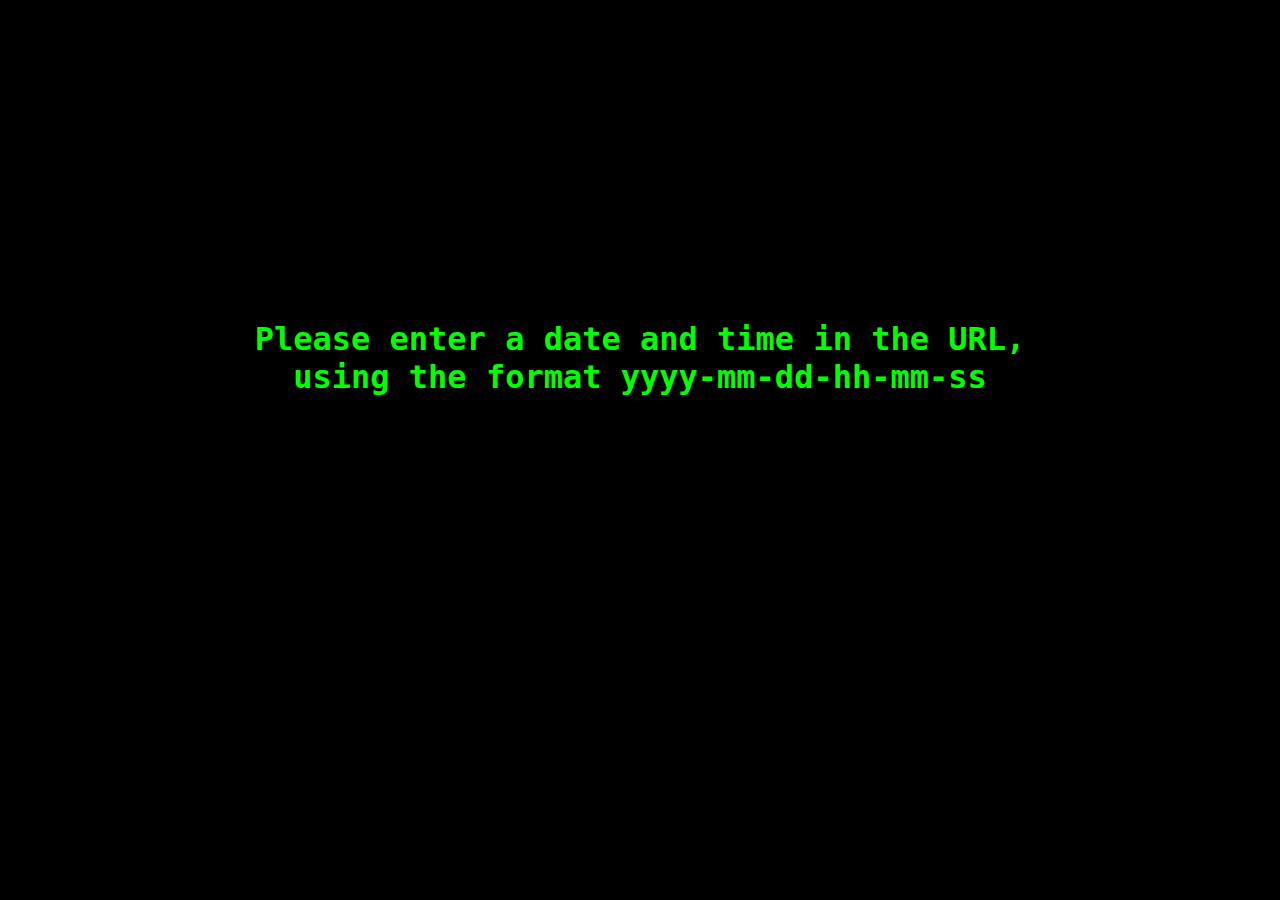
==== index.html @ 54e426e3 "initial check in" ====
<html>
<head>
<title>Countdown</title>
<style type="text/css">
body{
	margin: auto;
	background-color: black;
}
#clock{
	display: block;
	text-align: center;
	padding: 25% 0 0 0;
	font-family:monospace;
	color: lime;
	font-size: 24pt;
	width: 800px;
	margin: 0 auto;
}
</style>
</head>
<body >
<h1 id="clock"></h1>
</body>

<script>
var customEvent = "D-Day in ";

var error = 0;
var errorString = "";
var URLdateTime = document.URL.split('#');
if(!URLdateTime[1]){
	errorString = 'Please enter a date and time in the URL, using the format yyyy-mm-dd-hh-mm-ss';
		error = 1;
} else {
	var dateTimeArray = URLdateTime[1].split('-');
	if(!dateTimeArray[0] || !dateTimeArray[1] || !dateTimeArray[2] || !dateTimeArray[3] || !dateTimeArray[4] || !dateTimeArray[5]){
		errorString = 'Please enter a valid date and time in the URL, using the format yyyy-mm-dd-hh-mm-ss';
		error = 1;
	} else {
		var endDateYear = dateTimeArray[0];
		var endDateMonth = parseInt(dateTimeArray[1]) - 1;
		var endDateDay = dateTimeArray[2];
		var endDateHour = dateTimeArray[3];
		var endDateMin = dateTimeArray[4];
		var endDateSec = dateTimeArray[5];
	}
}
var endDate = new Date(endDateYear,endDateMonth,endDateDay,endDateHour,endDateMin,endDateSec);

var setTimeRemaining = function(){
	var htmlString = "";
	var titleString = "";
	var date = new Date();
	var timeleft = endDate - date;
	var cumTime = 0;
	var daysLeft = formatDigits(Math.floor((timeleft - cumTime)/ (24 * 3600000)), 2);
	cumTime += daysLeft * 24 * 3600000;
	var hoursLeft = formatDigits(Math.floor((timeleft - cumTime)/ 3600000), 2);
	cumTime += hoursLeft * 3600000;
	var minsLeft = formatDigits(Math.floor((timeleft - cumTime)/ 60000), 2);
	cumTime += minsLeft * 60000;
	var secondsLeft = formatDigits(Math.floor((timeleft - cumTime)/ 1000),2);
	cumTime += secondsLeft * 1000;
	var milisecondsLeft = formatDigits(Math.floor(timeleft - cumTime), 3);

	if(error == 1){
		htmlString = errorString;
	} else {
		if(daysLeft != 0){
			htmlString = customEvent + daysLeft + " days, and " + hoursLeft + ':' + minsLeft + ':' + secondsLeft + ':' + milisecondsLeft;
			titleString = customEvent + daysLeft + " days, " + hoursLeft + ':' + minsLeft + ':' + secondsLeft;
		} else {
			htmlString = customEvent + hoursLeft + ':' + minsLeft + ':' + secondsLeft + ':' + milisecondsLeft;
			titleString = customEvent + hoursLeft + ':' + minsLeft + ':' + secondsLeft;
		}
		document.title = titleString;
	}
	document.getElementById('clock').innerHTML = htmlString;
	if(error == 0){
		setTimeout("setTimeRemaining()", 1);
	}
}

var formatDigits = function(number, digits){
	var num = number + "";
	while (num.length < digits) {
		num = "0" + num;
	}
	return num;
}

setTimeout("setTimeRemaining()", 1);
</script>
</html>
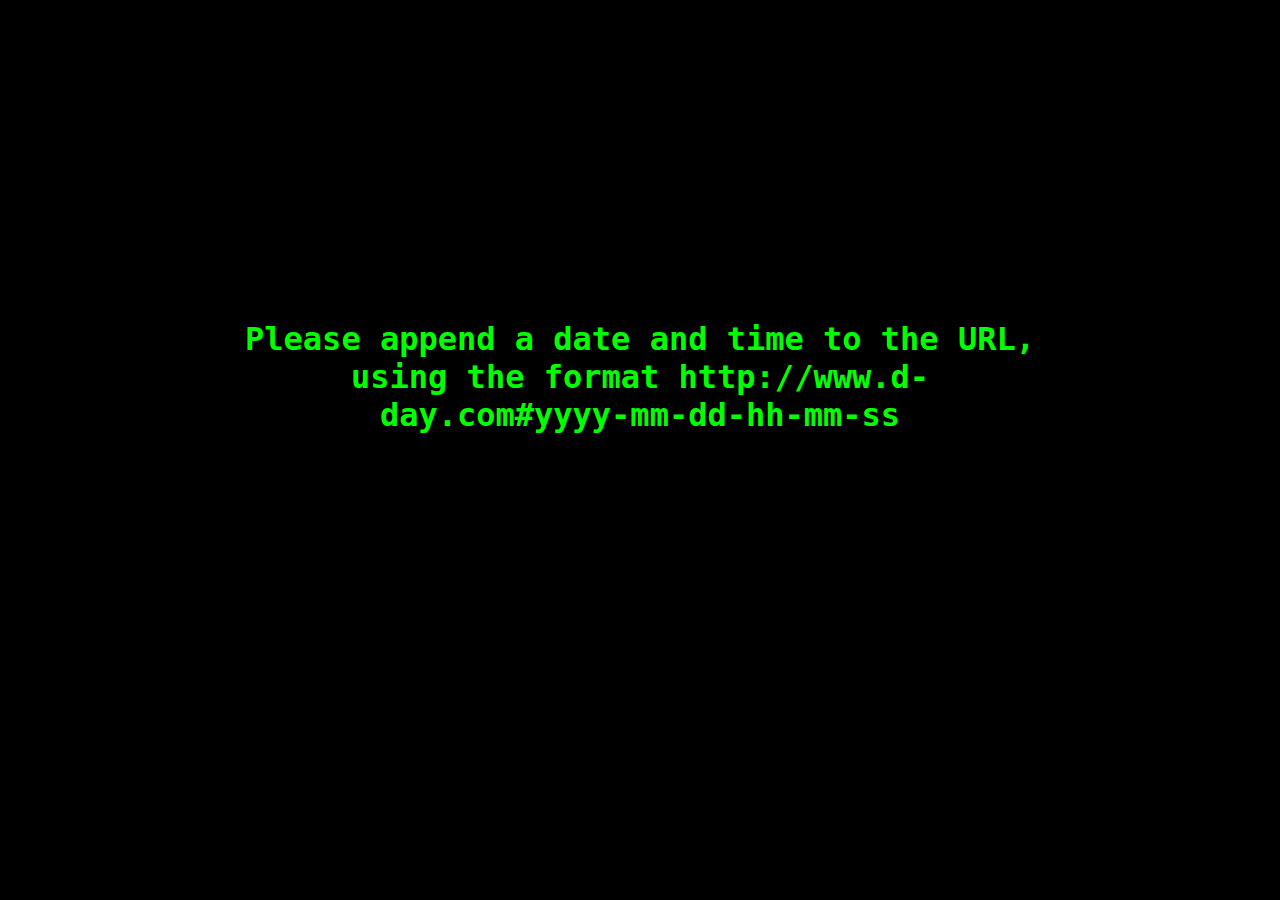
==== commit e0be6d4b: "new default title better error messages" ====
--- a/index.html
+++ b/index.html
@@ -1,6 +1,6 @@
 <html>
 <head>
-<title>Countdown</title>
+<title>D-Day.in, your personal countdown timer</title>
 <style type="text/css">
 body{
 	margin: auto;
@@ -29,12 +29,12 @@
 var errorString = "";
 var URLdateTime = document.URL.split('#');
 if(!URLdateTime[1]){
-	errorString = 'Please enter a date and time in the URL, using the format yyyy-mm-dd-hh-mm-ss';
+	errorString = 'Please append a date and time to the URL, using the format http://www.d-day.com#yyyy-mm-dd-hh-mm-ss';
 		error = 1;
 } else {
 	var dateTimeArray = URLdateTime[1].split('-');
 	if(!dateTimeArray[0] || !dateTimeArray[1] || !dateTimeArray[2] || !dateTimeArray[3] || !dateTimeArray[4] || !dateTimeArray[5]){
-		errorString = 'Please enter a valid date and time in the URL, using the format yyyy-mm-dd-hh-mm-ss';
+		errorString = 'This date is not valid. Please append a date and time to the URL, using the format http://www.d-day.com#yyyy-mm-dd-hh-mm-ss';
 		error = 1;
 	} else {
 		var endDateYear = dateTimeArray[0];
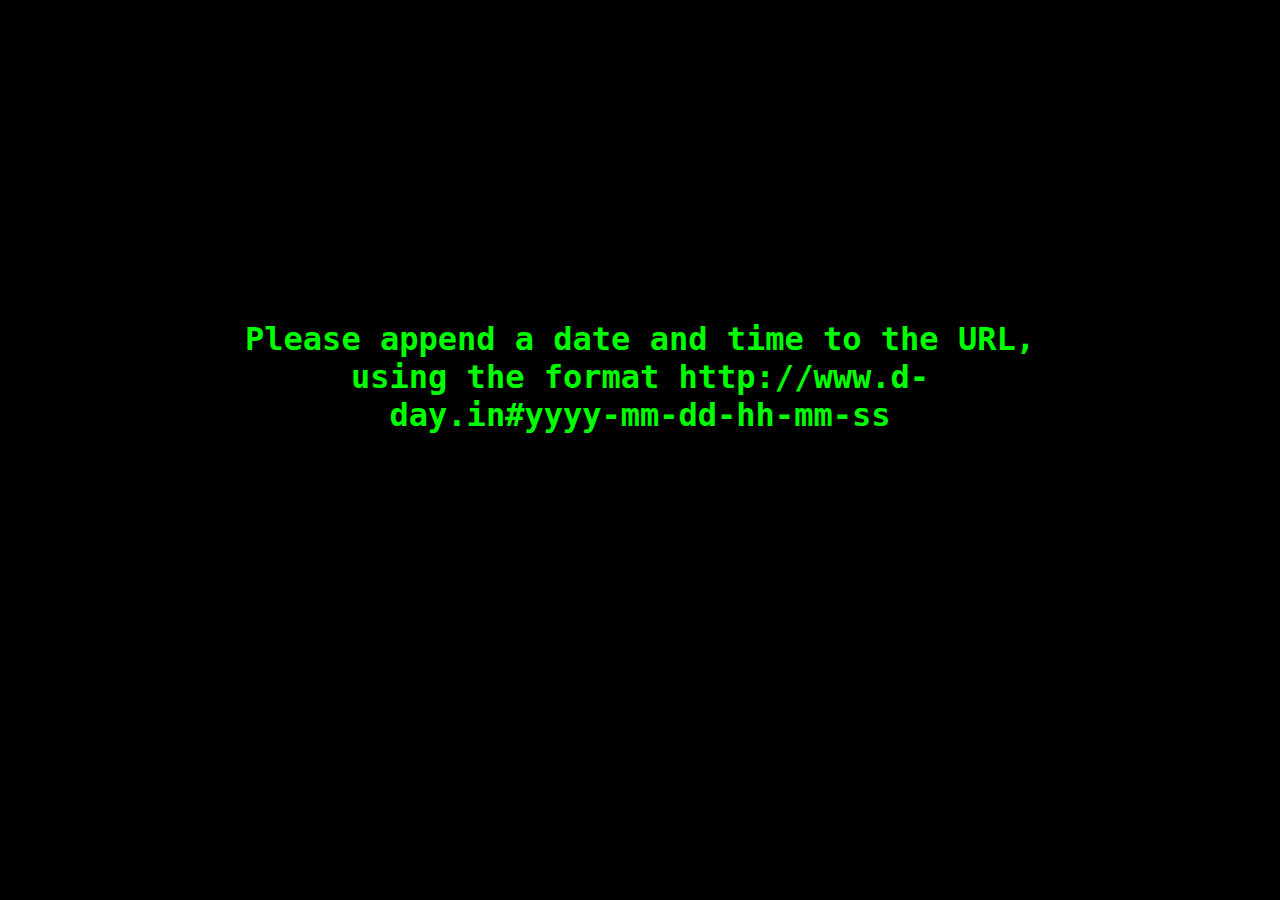
==== commit 14591658: "indented" ====
--- a/index.html
+++ b/index.html
@@ -1,94 +1,95 @@
 <html>
-<head>
-<title>D-Day.in, your personal countdown timer</title>
-<style type="text/css">
-body{
-	margin: auto;
-	background-color: black;
-}
-#clock{
-	display: block;
-	text-align: center;
-	padding: 25% 0 0 0;
-	font-family:monospace;
-	color: lime;
-	font-size: 24pt;
-	width: 800px;
-	margin: 0 auto;
-}
-</style>
-</head>
-<body >
-<h1 id="clock"></h1>
-</body>
+	<head>
+		<title>D-Day.in, your personal countdown timer</title>
+		<style type="text/css">
+			body{
+				margin: auto;
+				background-color: black;
+			}
+			#clock{
+				display: block;
+				text-align: center;
+				padding: 25% 0 0 0;
+				font-family:monospace;
+				color: lime;
+				font-size: 24pt;
+				width: 800px;
+				margin: 0 auto;
+			}
+		</style>
+	</head>
 
-<script>
-var customEvent = "D-Day in ";
+	<body>
+		<h1 id="clock"></h1>
+	</body>
 
-var error = 0;
-var errorString = "";
-var URLdateTime = document.URL.split('#');
-if(!URLdateTime[1]){
-	errorString = 'Please append a date and time to the URL, using the format http://www.d-day.com#yyyy-mm-dd-hh-mm-ss';
-		error = 1;
-} else {
-	var dateTimeArray = URLdateTime[1].split('-');
-	if(!dateTimeArray[0] || !dateTimeArray[1] || !dateTimeArray[2] || !dateTimeArray[3] || !dateTimeArray[4] || !dateTimeArray[5]){
-		errorString = 'This date is not valid. Please append a date and time to the URL, using the format http://www.d-day.com#yyyy-mm-dd-hh-mm-ss';
-		error = 1;
-	} else {
-		var endDateYear = dateTimeArray[0];
-		var endDateMonth = parseInt(dateTimeArray[1]) - 1;
-		var endDateDay = dateTimeArray[2];
-		var endDateHour = dateTimeArray[3];
-		var endDateMin = dateTimeArray[4];
-		var endDateSec = dateTimeArray[5];
-	}
-}
-var endDate = new Date(endDateYear,endDateMonth,endDateDay,endDateHour,endDateMin,endDateSec);
+	<script>
+		var customEvent = "D-Day in ";
 
-var setTimeRemaining = function(){
-	var htmlString = "";
-	var titleString = "";
-	var date = new Date();
-	var timeleft = endDate - date;
-	var cumTime = 0;
-	var daysLeft = formatDigits(Math.floor((timeleft - cumTime)/ (24 * 3600000)), 2);
-	cumTime += daysLeft * 24 * 3600000;
-	var hoursLeft = formatDigits(Math.floor((timeleft - cumTime)/ 3600000), 2);
-	cumTime += hoursLeft * 3600000;
-	var minsLeft = formatDigits(Math.floor((timeleft - cumTime)/ 60000), 2);
-	cumTime += minsLeft * 60000;
-	var secondsLeft = formatDigits(Math.floor((timeleft - cumTime)/ 1000),2);
-	cumTime += secondsLeft * 1000;
-	var milisecondsLeft = formatDigits(Math.floor(timeleft - cumTime), 3);
+		var error = 0;
+		var errorString = "";
+		var URLdateTime = document.URL.split('#');
+		if(!URLdateTime[1]){
+			errorString = 'Please append a date and time to the URL, using the format http://www.d-day.in#yyyy-mm-dd-hh-mm-ss';
+				error = 1;
+		} else {
+			var dateTimeArray = URLdateTime[1].split('-');
+			if(!dateTimeArray[0] || !dateTimeArray[1] || !dateTimeArray[2] || !dateTimeArray[3] || !dateTimeArray[4] || !dateTimeArray[5]){
+				errorString = 'This date is not valid. Please append a date and time to the URL, using the format http://www.d-day.in#yyyy-mm-dd-hh-mm-ss';
+				error = 1;
+			} else {
+				var endDateYear = dateTimeArray[0];
+				var endDateMonth = parseInt(dateTimeArray[1]) - 1;
+				var endDateDay = dateTimeArray[2];
+				var endDateHour = dateTimeArray[3];
+				var endDateMin = dateTimeArray[4];
+				var endDateSec = dateTimeArray[5];
+			}
+		}
+		var endDate = new Date(endDateYear,endDateMonth,endDateDay,endDateHour,endDateMin,endDateSec);
 
-	if(error == 1){
-		htmlString = errorString;
-	} else {
-		if(daysLeft != 0){
-			htmlString = customEvent + daysLeft + " days, and " + hoursLeft + ':' + minsLeft + ':' + secondsLeft + ':' + milisecondsLeft;
-			titleString = customEvent + daysLeft + " days, " + hoursLeft + ':' + minsLeft + ':' + secondsLeft;
-		} else {
-			htmlString = customEvent + hoursLeft + ':' + minsLeft + ':' + secondsLeft + ':' + milisecondsLeft;
-			titleString = customEvent + hoursLeft + ':' + minsLeft + ':' + secondsLeft;
+		var setTimeRemaining = function(){
+			var htmlString = "";
+			var titleString = "";
+			var date = new Date();
+			var timeleft = endDate - date;
+			var cumTime = 0;
+			var daysLeft = formatDigits(Math.floor((timeleft - cumTime)/ (24 * 3600000)), 2);
+			cumTime += daysLeft * 24 * 3600000;
+			var hoursLeft = formatDigits(Math.floor((timeleft - cumTime)/ 3600000), 2);
+			cumTime += hoursLeft * 3600000;
+			var minsLeft = formatDigits(Math.floor((timeleft - cumTime)/ 60000), 2);
+			cumTime += minsLeft * 60000;
+			var secondsLeft = formatDigits(Math.floor((timeleft - cumTime)/ 1000),2);
+			cumTime += secondsLeft * 1000;
+			var milisecondsLeft = formatDigits(Math.floor(timeleft - cumTime), 3);
+
+			if(error == 1){
+				htmlString = errorString;
+			} else {
+				if(daysLeft != 0){
+					htmlString = customEvent + daysLeft + " days, and " + hoursLeft + ':' + minsLeft + ':' + secondsLeft + ':' + milisecondsLeft;
+					titleString = customEvent + daysLeft + " days, " + hoursLeft + ':' + minsLeft + ':' + secondsLeft;
+				} else {
+					htmlString = customEvent + hoursLeft + ':' + minsLeft + ':' + secondsLeft + ':' + milisecondsLeft;
+					titleString = customEvent + hoursLeft + ':' + minsLeft + ':' + secondsLeft;
+				}
+				document.title = titleString;
+			}
+			document.getElementById('clock').innerHTML = htmlString;
+			if(error == 0){
+				setTimeout("setTimeRemaining()", 1);
+			}
 		}
-		document.title = titleString;
-	}
-	document.getElementById('clock').innerHTML = htmlString;
-	if(error == 0){
+
+		var formatDigits = function(number, digits){
+			var num = number + "";
+			while (num.length < digits) {
+				num = "0" + num;
+			}
+			return num;
+		}
+
 		setTimeout("setTimeRemaining()", 1);
-	}
-}
-
-var formatDigits = function(number, digits){
-	var num = number + "";
-	while (num.length < digits) {
-		num = "0" + num;
-	}
-	return num;
-}
-
-setTimeout("setTimeRemaining()", 1);
-</script>
+	</script>
 </html>